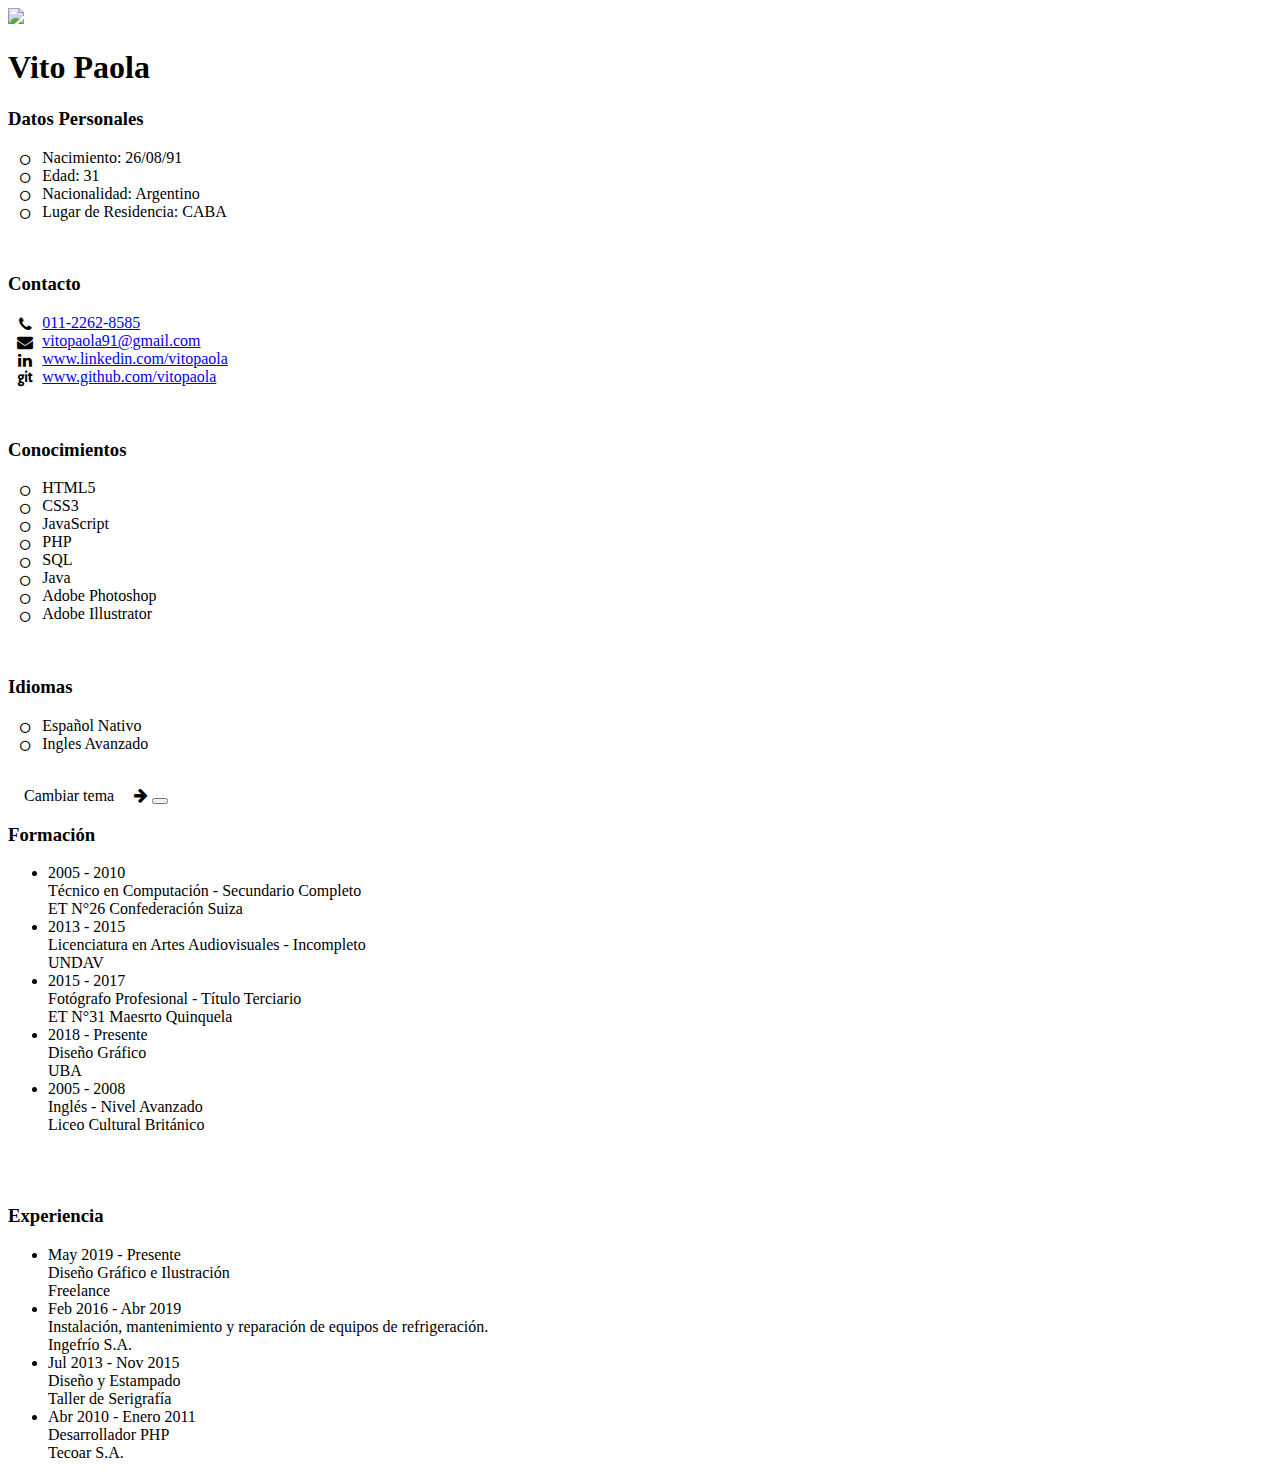
==== index.html @ 964f7538 "Update index.html" ====
<!DOCTYPE html>
<html lang="es">
<head>
    <meta charset="UTF-8">
    <meta http-equiv="X-UA-Compatible" content="IE=edge">
    <meta name="viewport" content="width=device-width, initial-scale=1.0">
    <title>Vito Paola Curriculum Vitae</title>
    <link  rel="stylesheet"
     href="https://cdnjs.cloudflare.com/ajax/libs/font-awesome/4.7.0/css/font-awesome.min.css">
    <link rel="stylesheet" href="https://cdnjs.cloudflare.com/ajax/libs/font-awesome/4.7.0/css/font-awesome.css" 
    integrity="sha512-5A8nwdMOWrSz20fDsjczgUidUBR8liPYU+WymTZP1lmY9G6Oc7HlZv156XqnsgNUzTyMefFTcsFH/tnJE/+xBg==" 
    crossorigin="anonymous" referrerpolicy="no-referrer" />
    <link rel="stylesheet" href="Vito Paola Curriculum Vitae.css">
    <script type="text/javascript" src="Vito Paola Curriculum Vitae.js"></script>
</head>
<body>
    <div class=contenedor>
        <div class="contenedor_izq" id="izq">
            <script>let izq = document.getElementById('izq');
            </script>
            <div class="datos">
                <div class="foto">
                    <img src="https://postimg.cc/WdNPbLHZ">
                </div> 
                <h1>Vito Paola</h1>
            </div>
            <div class="separador"></div>
            <div class="infoPersonal">
                <h3 class="titulos">Datos Personales</h3>
                <ul class="fa-ul">
                    <li>
                        <span class="fa-li"><i class="fa fa-genderless" aria-hidden="true"></i>
                        </span>
                        <span class="textolista">Nacimiento: 26/08/91</span>
                    </li>
                    <li>
                        <span class="fa-li"><i class="fa fa-genderless" aria-hidden="true"></i>
                        </span>
                        <span class="textolista">Edad: 31</span>
                    </li>
                    <li>
                        <span class="fa-li"><i class="fa fa-genderless" aria-hidden="true"></i>
                        </span>
                        <span class="textolista"> Nacionalidad: Argentino</span>
                    </li>
                    <li>
                        <span class="fa-li"><i class="fa fa-genderless" aria-hidden="true"></i>
                        </span>
                        <span class="textolista">Lugar de Residencia: CABA</span>
                    </li>
                </ul>
            </div>
            <br>
            <div class="separador"></div>
            <div class="contacto">
                <h3 class="titulos">Contacto</h3>
                <ul class="fa-ul">
                    <li><div class="enlace">
                        <span class="fa-li"><i class="fa fa-phone" aria-hidden="true"></i>
                        </span>
                        <a href="tel:+5491122628585">
                        <span class="textolista">011-2262-8585</span></a>
                        </div>
                    </li>
                    <li><div class="enlace">
                        <span class="fa-li"><i class="fa fa-envelope" aria-hidden="true"></i>
                        </span>
                        <a href="mailto:vitopaola91@gmail.com">
                        <span class="textolista">vitopaola91@gmail.com</span></a>
                        </div>
                    </li>
                    <li><div class="enlace">
                        <span class="fa-li"><i class="fa fa-linkedin" aria-hidden="true"></i>
                        </span>
                        <a href="https://www.linkedin.com/in/vitopaola/" target="_blank" >
                        <span class="textolista">www.linkedin.com/vitopaola</span></a>
                        </div>
                    </li>
                    <li><div class="enlace">
                        <span class="fa-li"><i class="fa fa-git" aria-hidden="true"></i>
                        </span>
                        <a href="https://github.com/vitopaola" target="_blank" >
                        <span class="textolista">www.github.com/vitopaola</span></a>
                        </div>
                    </li>
                </ul>
            </div>
            <br>
            <div class="separador"></div>
            <div class="conocimientos">
                <h3 class="titulos">Conocimientos</h3>
                <ul class="fa-ul">
                    <li><span class="fa-li"><i class="fa fa-genderless" aria-hidden="true"></i>
                    </span>
                        <span class="textolista">HTML5</span>
                    </li>
                    <li><span class="fa-li"><i class="fa fa-genderless" aria-hidden="true"></i>
                    </span>
                        <span class="textolista">CSS3</span>
                    </li>
                    <li><span class="fa-li"><i class="fa fa-genderless" aria-hidden="true"></i>
                    </span>
                        <span class="textolista">JavaScript</span>
                    </li>
                    <li><span class="fa-li"><i class="fa fa-genderless" aria-hidden="true"></i>
                    </span>
                        <span class="textolista">PHP</span>
                    </li>
                    <li><span class="fa-li"><i class="fa fa-genderless" aria-hidden="true"></i>
                    </span>
                        <span class="textolista">SQL</span>
                    </li>
                    <li><span class="fa-li"><i class="fa fa-genderless" aria-hidden="true"></i>
                    </span>
                        <span class="textolista">Java</span>
                    </li>
                    <li><span class="fa-li"><i class="fa fa-genderless" aria-hidden="true"></i>
                    </span>
                        <span class="textolista">Adobe Photoshop</span>
                    </li>
                    <li><span class="fa-li"><i class="fa fa-genderless" aria-hidden="true"></i>
                    </span>
                        <span class="textolista" >Adobe Illustrator</span>
                    </li>
                </ul>
            </div>
            <br>
            <div class="separador"></div>
            <div class="idiomas">
                <h3 class="titulos">Idiomas</h3>
                <ul class="fa-ul">
                    <li><span class="fa-li"><i class="fa fa-genderless" aria-hidden="true"></i>
                    </span><span class="textolista">Español Nativo</span>
                        <span class="porcentaje">
                            <div style="width:100%"></div>
                        </span>
                    </li>
                    <li><span class="fa-li"><i class="fa fa-genderless" aria-hidden="true"></i>
                    </span><span class="textolista">Ingles Avanzado</span>
                        <span class="porcentaje">
                            <div style="width:60%"></div>
                        </span>
                    </li>
                </ul>
            </div>
            <div class="separador"></div><br>
            <div class="contenedor_boton">
                <span class="texto_boton">&nbsp;&nbsp;&nbsp;&nbsp;Cambiar tema&nbsp;&nbsp;&nbsp;&nbsp;</span>
                <i class="fa fa-arrow-right" aria-hidden="true"></i>
                <button type="button" class="boton" id="btn" onclick="cambiarColor()"></button>
            </div>
        </div>
        
        <div class="contenedor_der" id="der">
            <script>let der = document.getElementById('der');
            </script>
            <div class="formacion">
                <h3 class="titulos_der">Formación</h3>
                <ul>
                    <li><span class="fecha">2005 - 2010</span><br>
                        <span class="puesto">Técnico en Computación - Secundario Completo</span><br>
                        <span class="lugar">ET N°26 Confederación Suiza</span><br>
                    </li>
                    <li><span class="fecha">2013 - 2015</span><br>
                        <span class="puesto">Licenciatura en Artes Audiovisuales - Incompleto</span><br>
                        <span class="lugar">UNDAV</span><br>
                    </li>
                    <li><span class="fecha">2015 - 2017</span><br>
                        <span class="puesto">Fotógrafo Profesional - Título Terciario</span><br>
                        <span class="lugar">ET N°31 Maesrto Quinquela</span><br>
                    </li>
                    <li><span class="fecha">2018 - Presente</span><br>
                        <span class="puesto">Diseño Gráfico </span><br>
                        <span class="lugar">UBA</span><br>
                    </li>
                    <li><span class="fecha">2005 - 2008</span><br>
                        <span class="puesto">Inglés - Nivel Avanzado</span><br>
                        <span class="lugar">Liceo Cultural Británico</span><br>
                    </li>
                </ul>
                
            </div>
            <br>
            <div class="separador_der"></div>
            <br>
            
            <div class="experiencia">
                <h3 class="titulos_der">Experiencia</h3>
                <ul>
                    <li><span class="fecha">May 2019 - Presente</span><br>
                        <span class="puesto">Diseño Gráfico e Ilustración</span><br>
                        <span class="lugar">Freelance</span><br>
                    </li>
                    <li><span class="fecha">Feb 2016 - Abr 2019</span><br>
                        <span class="puesto">Instalación, mantenimiento y reparación de equipos de refrigeración.
                        </span><br>
                        <span class="lugar">Ingefrío S.A.</span><br>
                    </li>
                    <li><span class="fecha">Jul 2013 - Nov 2015</span><br>
                        <span class="puesto">Diseño y Estampado</span><br>
                        <span class="lugar">Taller de Serigrafía</span><br>
                    </li>
                    <li><span class="fecha">Abr 2010 - Enero 2011</span><br>
                        <span class="puesto">Desarrollador PHP</span><br>
                        <span class="lugar">Tecoar S.A.</span><br>
                    </li>
                </ul>
            </div>
            
        </div>
    </div>
</body>
</html>
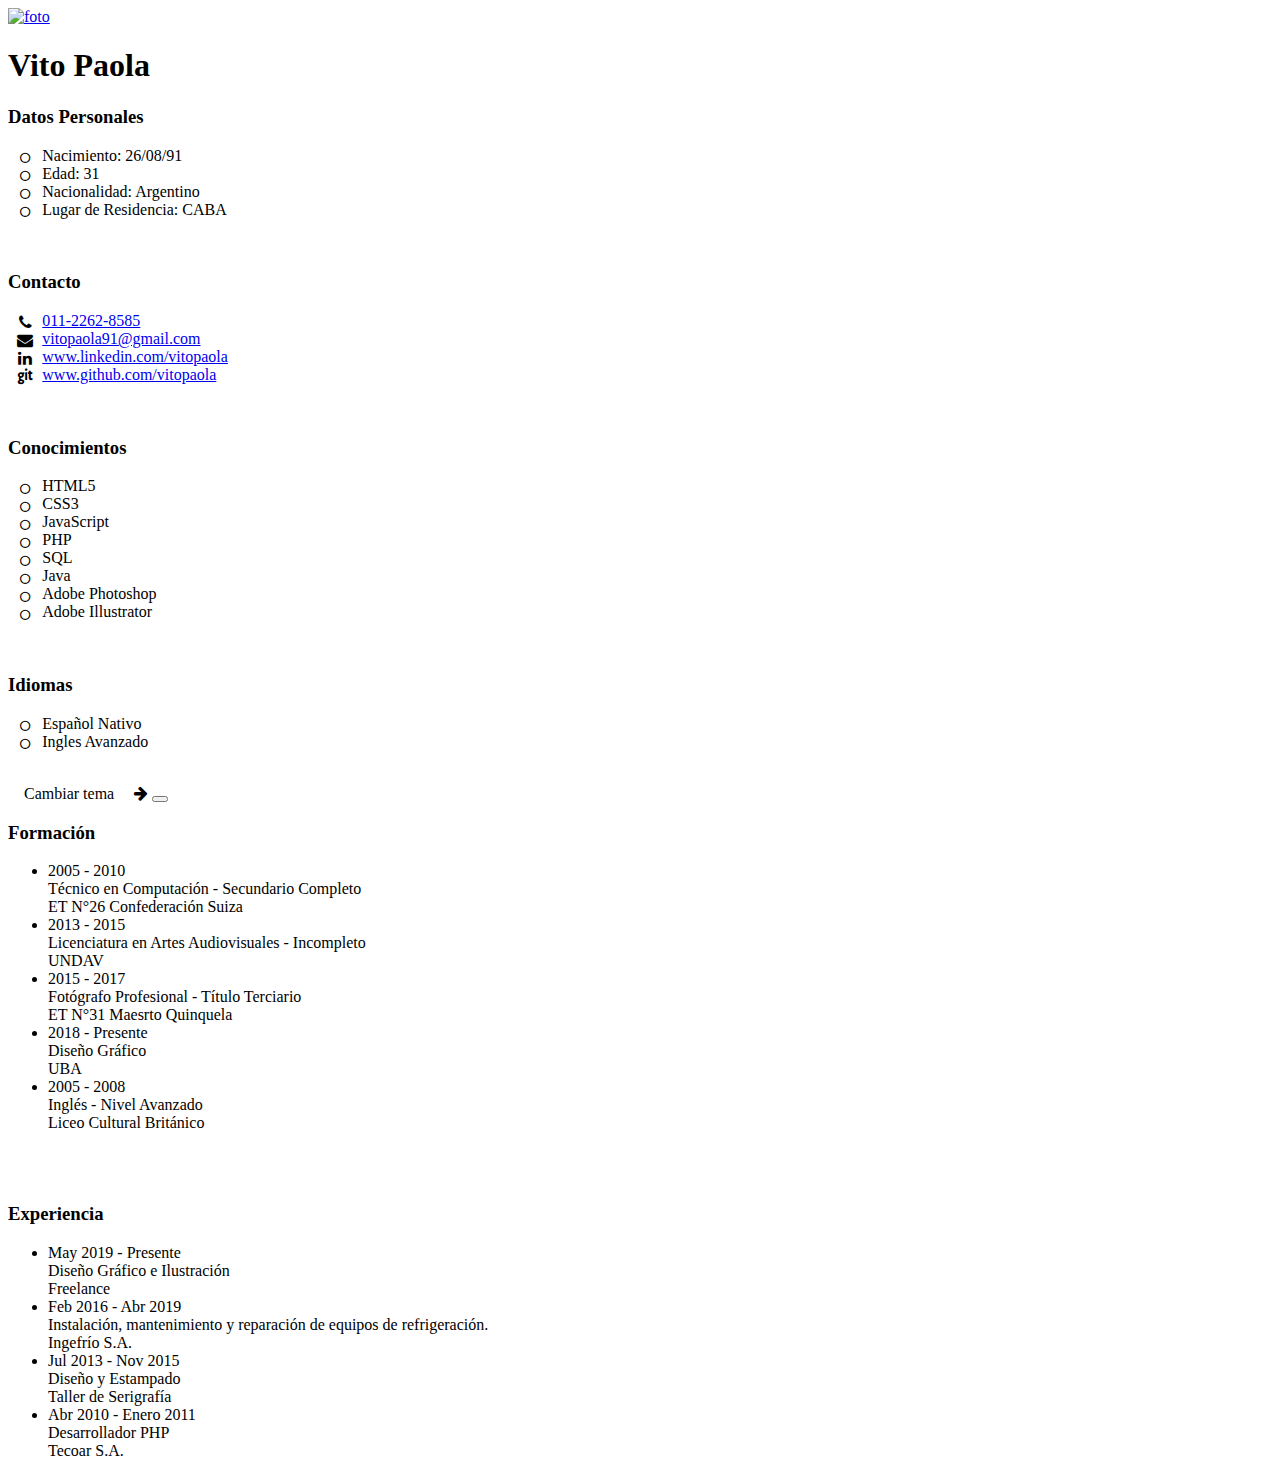
==== commit 1f9d1828: "Update index.html" ====
--- a/index.html
+++ b/index.html
@@ -1,213 +1,214 @@
-<!DOCTYPE html>
-<html lang="es">
-<head>
-    <meta charset="UTF-8">
-    <meta http-equiv="X-UA-Compatible" content="IE=edge">
-    <meta name="viewport" content="width=device-width, initial-scale=1.0">
-    <title>Vito Paola Curriculum Vitae</title>
-    <link  rel="stylesheet"
-     href="https://cdnjs.cloudflare.com/ajax/libs/font-awesome/4.7.0/css/font-awesome.min.css">
-    <link rel="stylesheet" href="https://cdnjs.cloudflare.com/ajax/libs/font-awesome/4.7.0/css/font-awesome.css" 
-    integrity="sha512-5A8nwdMOWrSz20fDsjczgUidUBR8liPYU+WymTZP1lmY9G6Oc7HlZv156XqnsgNUzTyMefFTcsFH/tnJE/+xBg==" 
-    crossorigin="anonymous" referrerpolicy="no-referrer" />
-    <link rel="stylesheet" href="Vito Paola Curriculum Vitae.css">
-    <script type="text/javascript" src="Vito Paola Curriculum Vitae.js"></script>
-</head>
-<body>
-    <div class=contenedor>
-        <div class="contenedor_izq" id="izq">
-            <script>let izq = document.getElementById('izq');
-            </script>
-            <div class="datos">
-                <div class="foto">
-                    <img src="https://postimg.cc/WdNPbLHZ">
-                </div> 
-                <h1>Vito Paola</h1>
-            </div>
-            <div class="separador"></div>
-            <div class="infoPersonal">
-                <h3 class="titulos">Datos Personales</h3>
-                <ul class="fa-ul">
-                    <li>
-                        <span class="fa-li"><i class="fa fa-genderless" aria-hidden="true"></i>
-                        </span>
-                        <span class="textolista">Nacimiento: 26/08/91</span>
-                    </li>
-                    <li>
-                        <span class="fa-li"><i class="fa fa-genderless" aria-hidden="true"></i>
-                        </span>
-                        <span class="textolista">Edad: 31</span>
-                    </li>
-                    <li>
-                        <span class="fa-li"><i class="fa fa-genderless" aria-hidden="true"></i>
-                        </span>
-                        <span class="textolista"> Nacionalidad: Argentino</span>
-                    </li>
-                    <li>
-                        <span class="fa-li"><i class="fa fa-genderless" aria-hidden="true"></i>
-                        </span>
-                        <span class="textolista">Lugar de Residencia: CABA</span>
-                    </li>
-                </ul>
-            </div>
-            <br>
-            <div class="separador"></div>
-            <div class="contacto">
-                <h3 class="titulos">Contacto</h3>
-                <ul class="fa-ul">
-                    <li><div class="enlace">
-                        <span class="fa-li"><i class="fa fa-phone" aria-hidden="true"></i>
-                        </span>
-                        <a href="tel:+5491122628585">
-                        <span class="textolista">011-2262-8585</span></a>
-                        </div>
-                    </li>
-                    <li><div class="enlace">
-                        <span class="fa-li"><i class="fa fa-envelope" aria-hidden="true"></i>
-                        </span>
-                        <a href="mailto:vitopaola91@gmail.com">
-                        <span class="textolista">vitopaola91@gmail.com</span></a>
-                        </div>
-                    </li>
-                    <li><div class="enlace">
-                        <span class="fa-li"><i class="fa fa-linkedin" aria-hidden="true"></i>
-                        </span>
-                        <a href="https://www.linkedin.com/in/vitopaola/" target="_blank" >
-                        <span class="textolista">www.linkedin.com/vitopaola</span></a>
-                        </div>
-                    </li>
-                    <li><div class="enlace">
-                        <span class="fa-li"><i class="fa fa-git" aria-hidden="true"></i>
-                        </span>
-                        <a href="https://github.com/vitopaola" target="_blank" >
-                        <span class="textolista">www.github.com/vitopaola</span></a>
-                        </div>
-                    </li>
-                </ul>
-            </div>
-            <br>
-            <div class="separador"></div>
-            <div class="conocimientos">
-                <h3 class="titulos">Conocimientos</h3>
-                <ul class="fa-ul">
-                    <li><span class="fa-li"><i class="fa fa-genderless" aria-hidden="true"></i>
-                    </span>
-                        <span class="textolista">HTML5</span>
-                    </li>
-                    <li><span class="fa-li"><i class="fa fa-genderless" aria-hidden="true"></i>
-                    </span>
-                        <span class="textolista">CSS3</span>
-                    </li>
-                    <li><span class="fa-li"><i class="fa fa-genderless" aria-hidden="true"></i>
-                    </span>
-                        <span class="textolista">JavaScript</span>
-                    </li>
-                    <li><span class="fa-li"><i class="fa fa-genderless" aria-hidden="true"></i>
-                    </span>
-                        <span class="textolista">PHP</span>
-                    </li>
-                    <li><span class="fa-li"><i class="fa fa-genderless" aria-hidden="true"></i>
-                    </span>
-                        <span class="textolista">SQL</span>
-                    </li>
-                    <li><span class="fa-li"><i class="fa fa-genderless" aria-hidden="true"></i>
-                    </span>
-                        <span class="textolista">Java</span>
-                    </li>
-                    <li><span class="fa-li"><i class="fa fa-genderless" aria-hidden="true"></i>
-                    </span>
-                        <span class="textolista">Adobe Photoshop</span>
-                    </li>
-                    <li><span class="fa-li"><i class="fa fa-genderless" aria-hidden="true"></i>
-                    </span>
-                        <span class="textolista" >Adobe Illustrator</span>
-                    </li>
-                </ul>
-            </div>
-            <br>
-            <div class="separador"></div>
-            <div class="idiomas">
-                <h3 class="titulos">Idiomas</h3>
-                <ul class="fa-ul">
-                    <li><span class="fa-li"><i class="fa fa-genderless" aria-hidden="true"></i>
-                    </span><span class="textolista">Español Nativo</span>
-                        <span class="porcentaje">
-                            <div style="width:100%"></div>
-                        </span>
-                    </li>
-                    <li><span class="fa-li"><i class="fa fa-genderless" aria-hidden="true"></i>
-                    </span><span class="textolista">Ingles Avanzado</span>
-                        <span class="porcentaje">
-                            <div style="width:60%"></div>
-                        </span>
-                    </li>
-                </ul>
-            </div>
-            <div class="separador"></div><br>
-            <div class="contenedor_boton">
-                <span class="texto_boton">&nbsp;&nbsp;&nbsp;&nbsp;Cambiar tema&nbsp;&nbsp;&nbsp;&nbsp;</span>
-                <i class="fa fa-arrow-right" aria-hidden="true"></i>
-                <button type="button" class="boton" id="btn" onclick="cambiarColor()"></button>
-            </div>
-        </div>
-        
-        <div class="contenedor_der" id="der">
-            <script>let der = document.getElementById('der');
-            </script>
-            <div class="formacion">
-                <h3 class="titulos_der">Formación</h3>
-                <ul>
-                    <li><span class="fecha">2005 - 2010</span><br>
-                        <span class="puesto">Técnico en Computación - Secundario Completo</span><br>
-                        <span class="lugar">ET N°26 Confederación Suiza</span><br>
-                    </li>
-                    <li><span class="fecha">2013 - 2015</span><br>
-                        <span class="puesto">Licenciatura en Artes Audiovisuales - Incompleto</span><br>
-                        <span class="lugar">UNDAV</span><br>
-                    </li>
-                    <li><span class="fecha">2015 - 2017</span><br>
-                        <span class="puesto">Fotógrafo Profesional - Título Terciario</span><br>
-                        <span class="lugar">ET N°31 Maesrto Quinquela</span><br>
-                    </li>
-                    <li><span class="fecha">2018 - Presente</span><br>
-                        <span class="puesto">Diseño Gráfico </span><br>
-                        <span class="lugar">UBA</span><br>
-                    </li>
-                    <li><span class="fecha">2005 - 2008</span><br>
-                        <span class="puesto">Inglés - Nivel Avanzado</span><br>
-                        <span class="lugar">Liceo Cultural Británico</span><br>
-                    </li>
-                </ul>
-                
-            </div>
-            <br>
-            <div class="separador_der"></div>
-            <br>
-            
-            <div class="experiencia">
-                <h3 class="titulos_der">Experiencia</h3>
-                <ul>
-                    <li><span class="fecha">May 2019 - Presente</span><br>
-                        <span class="puesto">Diseño Gráfico e Ilustración</span><br>
-                        <span class="lugar">Freelance</span><br>
-                    </li>
-                    <li><span class="fecha">Feb 2016 - Abr 2019</span><br>
-                        <span class="puesto">Instalación, mantenimiento y reparación de equipos de refrigeración.
-                        </span><br>
-                        <span class="lugar">Ingefrío S.A.</span><br>
-                    </li>
-                    <li><span class="fecha">Jul 2013 - Nov 2015</span><br>
-                        <span class="puesto">Diseño y Estampado</span><br>
-                        <span class="lugar">Taller de Serigrafía</span><br>
-                    </li>
-                    <li><span class="fecha">Abr 2010 - Enero 2011</span><br>
-                        <span class="puesto">Desarrollador PHP</span><br>
-                        <span class="lugar">Tecoar S.A.</span><br>
-                    </li>
-                </ul>
-            </div>
-            
-        </div>
-    </div>
-</body>
-</html>
+<!DOCTYPE html>
+<html lang="es">
+<head>
+    <meta charset="UTF-8">
+    <meta http-equiv="X-UA-Compatible" content="IE=edge">
+    <meta name="viewport" content="width=device-width, initial-scale=1.0">
+    <title>Vito Paola Curriculum Vitae</title>
+    <a href='https://postimg.cc/Wq13xWkL' target='_blank'>
+    <link  rel="stylesheet"
+     href="https://cdnjs.cloudflare.com/ajax/libs/font-awesome/4.7.0/css/font-awesome.min.css">
+    <link rel="stylesheet" href="https://cdnjs.cloudflare.com/ajax/libs/font-awesome/4.7.0/css/font-awesome.css" 
+    integrity="sha512-5A8nwdMOWrSz20fDsjczgUidUBR8liPYU+WymTZP1lmY9G6Oc7HlZv156XqnsgNUzTyMefFTcsFH/tnJE/+xBg==" 
+    crossorigin="anonymous" referrerpolicy="no-referrer" />
+    <link rel="stylesheet" href="Vito Paola Curriculum Vitae.css">
+    <script type="text/javascript" src="Vito Paola Curriculum Vitae.js"></script>
+</head>
+<body>
+    <div class=contenedor>
+        <div class="contenedor_izq" id="izq">
+            <script>let izq = document.getElementById('izq');
+            </script>
+            <div class="datos">
+                <div class="foto">
+                    <a href='https://postimages.org/' target='_blank'><img src='https://i.postimg.cc/y896j7hL/foto.jpg' border='0' alt='foto'/></a>
+                </div> 
+                <h1>Vito Paola</h1>
+            </div>
+            <div class="separador"></div>
+            <div class="infoPersonal">
+                <h3 class="titulos">Datos Personales</h3>
+                <ul class="fa-ul">
+                    <li>
+                        <span class="fa-li"><i class="fa fa-genderless" aria-hidden="true"></i>
+                        </span>
+                        <span class="textolista">Nacimiento: 26/08/91</span>
+                    </li>
+                    <li>
+                        <span class="fa-li"><i class="fa fa-genderless" aria-hidden="true"></i>
+                        </span>
+                        <span class="textolista">Edad: 31</span>
+                    </li>
+                    <li>
+                        <span class="fa-li"><i class="fa fa-genderless" aria-hidden="true"></i>
+                        </span>
+                        <span class="textolista"> Nacionalidad: Argentino</span>
+                    </li>
+                    <li>
+                        <span class="fa-li"><i class="fa fa-genderless" aria-hidden="true"></i>
+                        </span>
+                        <span class="textolista">Lugar de Residencia: CABA</span>
+                    </li>
+                </ul>
+            </div>
+            <br>
+            <div class="separador"></div>
+            <div class="contacto">
+                <h3 class="titulos">Contacto</h3>
+                <ul class="fa-ul">
+                    <li><div class="enlace">
+                        <span class="fa-li"><i class="fa fa-phone" aria-hidden="true"></i>
+                        </span>
+                        <a href="tel:+5491122628585">
+                        <span class="textolista">011-2262-8585</span></a>
+                        </div>
+                    </li>
+                    <li><div class="enlace">
+                        <span class="fa-li"><i class="fa fa-envelope" aria-hidden="true"></i>
+                        </span>
+                        <a href="mailto:vitopaola91@gmail.com">
+                        <span class="textolista">vitopaola91@gmail.com</span></a>
+                        </div>
+                    </li>
+                    <li><div class="enlace">
+                        <span class="fa-li"><i class="fa fa-linkedin" aria-hidden="true"></i>
+                        </span>
+                        <a href="https://www.linkedin.com/in/vitopaola/" target="_blank" >
+                        <span class="textolista">www.linkedin.com/vitopaola</span></a>
+                        </div>
+                    </li>
+                    <li><div class="enlace">
+                        <span class="fa-li"><i class="fa fa-git" aria-hidden="true"></i>
+                        </span>
+                        <a href="https://github.com/vitopaola" target="_blank" >
+                        <span class="textolista">www.github.com/vitopaola</span></a>
+                        </div>
+                    </li>
+                </ul>
+            </div>
+            <br>
+            <div class="separador"></div>
+            <div class="conocimientos">
+                <h3 class="titulos">Conocimientos</h3>
+                <ul class="fa-ul">
+                    <li><span class="fa-li"><i class="fa fa-genderless" aria-hidden="true"></i>
+                    </span>
+                        <span class="textolista">HTML5</span>
+                    </li>
+                    <li><span class="fa-li"><i class="fa fa-genderless" aria-hidden="true"></i>
+                    </span>
+                        <span class="textolista">CSS3</span>
+                    </li>
+                    <li><span class="fa-li"><i class="fa fa-genderless" aria-hidden="true"></i>
+                    </span>
+                        <span class="textolista">JavaScript</span>
+                    </li>
+                    <li><span class="fa-li"><i class="fa fa-genderless" aria-hidden="true"></i>
+                    </span>
+                        <span class="textolista">PHP</span>
+                    </li>
+                    <li><span class="fa-li"><i class="fa fa-genderless" aria-hidden="true"></i>
+                    </span>
+                        <span class="textolista">SQL</span>
+                    </li>
+                    <li><span class="fa-li"><i class="fa fa-genderless" aria-hidden="true"></i>
+                    </span>
+                        <span class="textolista">Java</span>
+                    </li>
+                    <li><span class="fa-li"><i class="fa fa-genderless" aria-hidden="true"></i>
+                    </span>
+                        <span class="textolista">Adobe Photoshop</span>
+                    </li>
+                    <li><span class="fa-li"><i class="fa fa-genderless" aria-hidden="true"></i>
+                    </span>
+                        <span class="textolista" >Adobe Illustrator</span>
+                    </li>
+                </ul>
+            </div>
+            <br>
+            <div class="separador"></div>
+            <div class="idiomas">
+                <h3 class="titulos">Idiomas</h3>
+                <ul class="fa-ul">
+                    <li><span class="fa-li"><i class="fa fa-genderless" aria-hidden="true"></i>
+                    </span><span class="textolista">Español Nativo</span>
+                        <span class="porcentaje">
+                            <div style="width:100%"></div>
+                        </span>
+                    </li>
+                    <li><span class="fa-li"><i class="fa fa-genderless" aria-hidden="true"></i>
+                    </span><span class="textolista">Ingles Avanzado</span>
+                        <span class="porcentaje">
+                            <div style="width:60%"></div>
+                        </span>
+                    </li>
+                </ul>
+            </div>
+            <div class="separador"></div><br>
+            <div class="contenedor_boton">
+                <span class="texto_boton">&nbsp;&nbsp;&nbsp;&nbsp;Cambiar tema&nbsp;&nbsp;&nbsp;&nbsp;</span>
+                <i class="fa fa-arrow-right" aria-hidden="true"></i>
+                <button type="button" class="boton" id="btn" onclick="cambiarColor()"></button>
+            </div>
+        </div>
+        
+        <div class="contenedor_der" id="der">
+            <script>let der = document.getElementById('der');
+            </script>
+            <div class="formacion">
+                <h3 class="titulos_der">Formación</h3>
+                <ul>
+                    <li><span class="fecha">2005 - 2010</span><br>
+                        <span class="puesto">Técnico en Computación - Secundario Completo</span><br>
+                        <span class="lugar">ET N°26 Confederación Suiza</span><br>
+                    </li>
+                    <li><span class="fecha">2013 - 2015</span><br>
+                        <span class="puesto">Licenciatura en Artes Audiovisuales - Incompleto</span><br>
+                        <span class="lugar">UNDAV</span><br>
+                    </li>
+                    <li><span class="fecha">2015 - 2017</span><br>
+                        <span class="puesto">Fotógrafo Profesional - Título Terciario</span><br>
+                        <span class="lugar">ET N°31 Maesrto Quinquela</span><br>
+                    </li>
+                    <li><span class="fecha">2018 - Presente</span><br>
+                        <span class="puesto">Diseño Gráfico </span><br>
+                        <span class="lugar">UBA</span><br>
+                    </li>
+                    <li><span class="fecha">2005 - 2008</span><br>
+                        <span class="puesto">Inglés - Nivel Avanzado</span><br>
+                        <span class="lugar">Liceo Cultural Británico</span><br>
+                    </li>
+                </ul>
+                
+            </div>
+            <br>
+            <div class="separador_der"></div>
+            <br>
+            
+            <div class="experiencia">
+                <h3 class="titulos_der">Experiencia</h3>
+                <ul>
+                    <li><span class="fecha">May 2019 - Presente</span><br>
+                        <span class="puesto">Diseño Gráfico e Ilustración</span><br>
+                        <span class="lugar">Freelance</span><br>
+                    </li>
+                    <li><span class="fecha">Feb 2016 - Abr 2019</span><br>
+                        <span class="puesto">Instalación, mantenimiento y reparación de equipos de refrigeración.
+                        </span><br>
+                        <span class="lugar">Ingefrío S.A.</span><br>
+                    </li>
+                    <li><span class="fecha">Jul 2013 - Nov 2015</span><br>
+                        <span class="puesto">Diseño y Estampado</span><br>
+                        <span class="lugar">Taller de Serigrafía</span><br>
+                    </li>
+                    <li><span class="fecha">Abr 2010 - Enero 2011</span><br>
+                        <span class="puesto">Desarrollador PHP</span><br>
+                        <span class="lugar">Tecoar S.A.</span><br>
+                    </li>
+                </ul>
+            </div>
+            
+        </div>
+    </div>
+</body>
+</html>
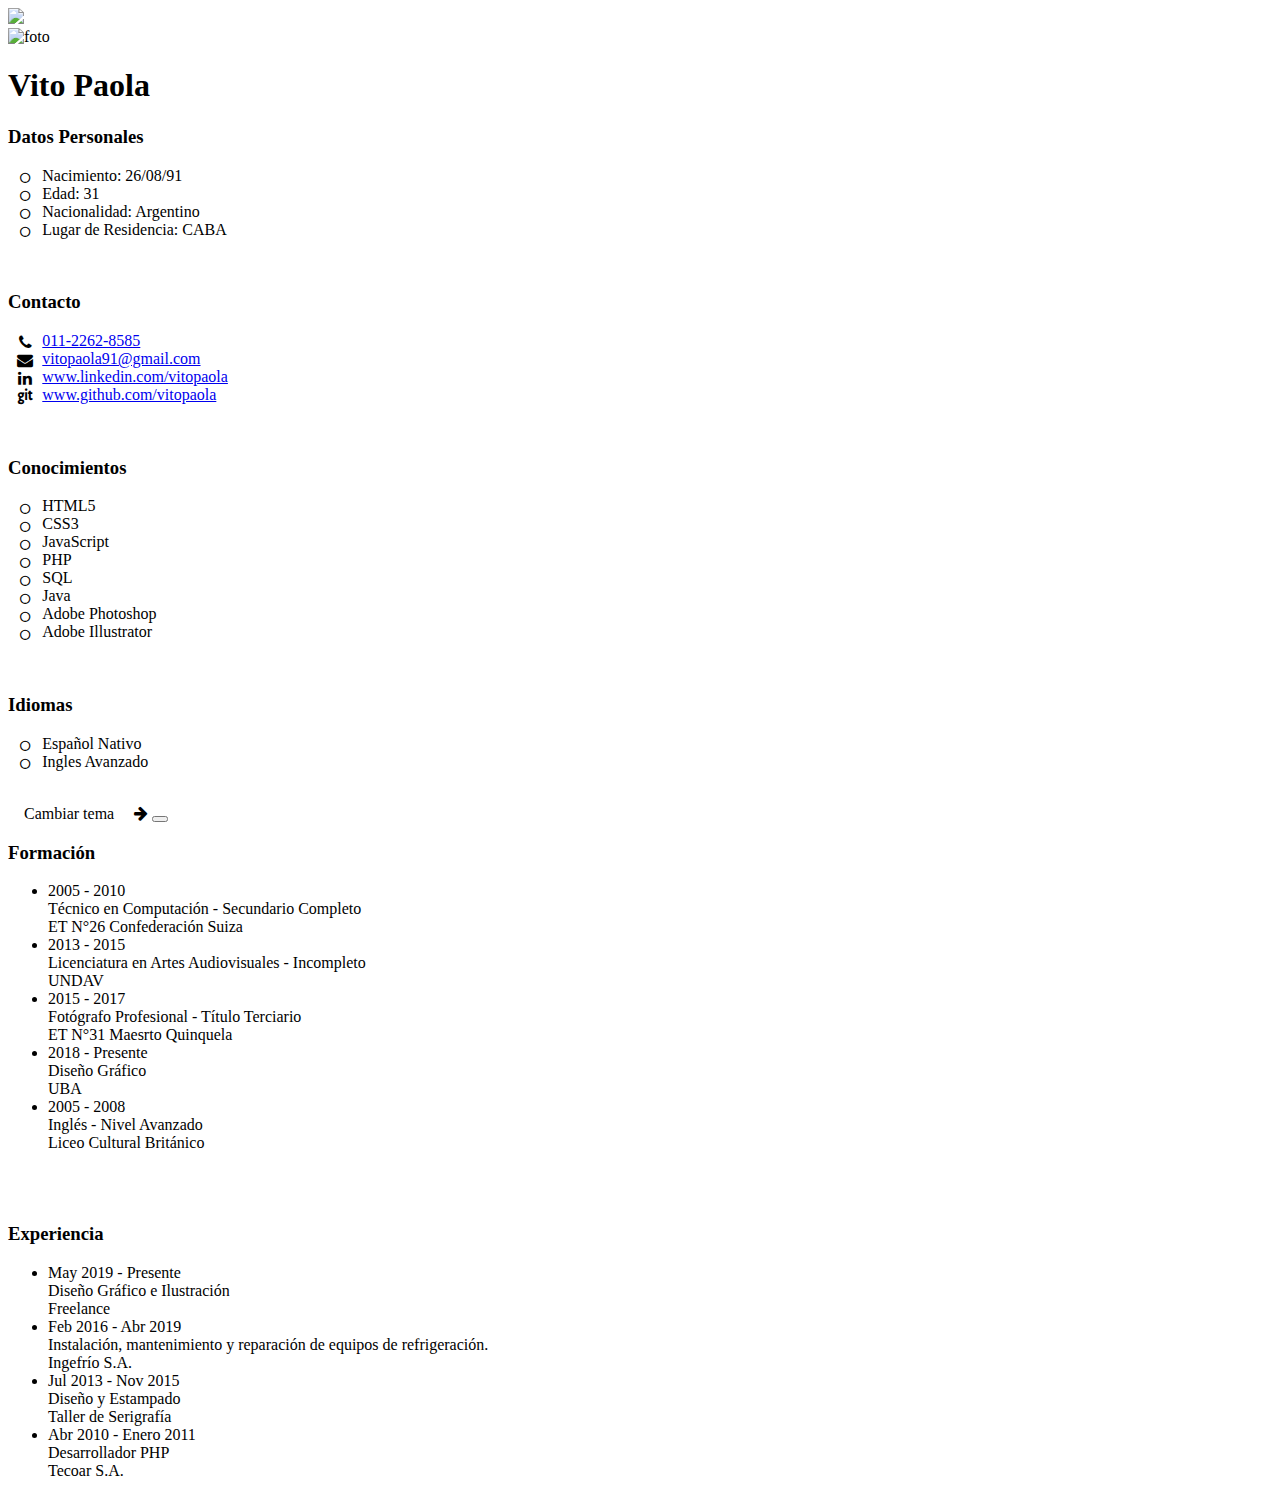
==== commit a90f55ed: "Update index.html" ====
--- a/index.html
+++ b/index.html
@@ -5,7 +5,7 @@
     <meta http-equiv="X-UA-Compatible" content="IE=edge">
     <meta name="viewport" content="width=device-width, initial-scale=1.0">
     <title>Vito Paola Curriculum Vitae</title>
-    <a href='https://postimg.cc/Wq13xWkL' target='_blank'>
+    <img src='https://postimg.cc/Wq13xWkL'>
     <link  rel="stylesheet"
      href="https://cdnjs.cloudflare.com/ajax/libs/font-awesome/4.7.0/css/font-awesome.min.css">
     <link rel="stylesheet" href="https://cdnjs.cloudflare.com/ajax/libs/font-awesome/4.7.0/css/font-awesome.css" 
@@ -21,7 +21,7 @@
             </script>
             <div class="datos">
                 <div class="foto">
-                    <a href='https://postimages.org/' target='_blank'><img src='https://i.postimg.cc/y896j7hL/foto.jpg' border='0' alt='foto'/></a>
+                    <img src='https://i.postimg.cc/y896j7hL/foto.jpg' border='0' alt='foto'/>
                 </div> 
                 <h1>Vito Paola</h1>
             </div>
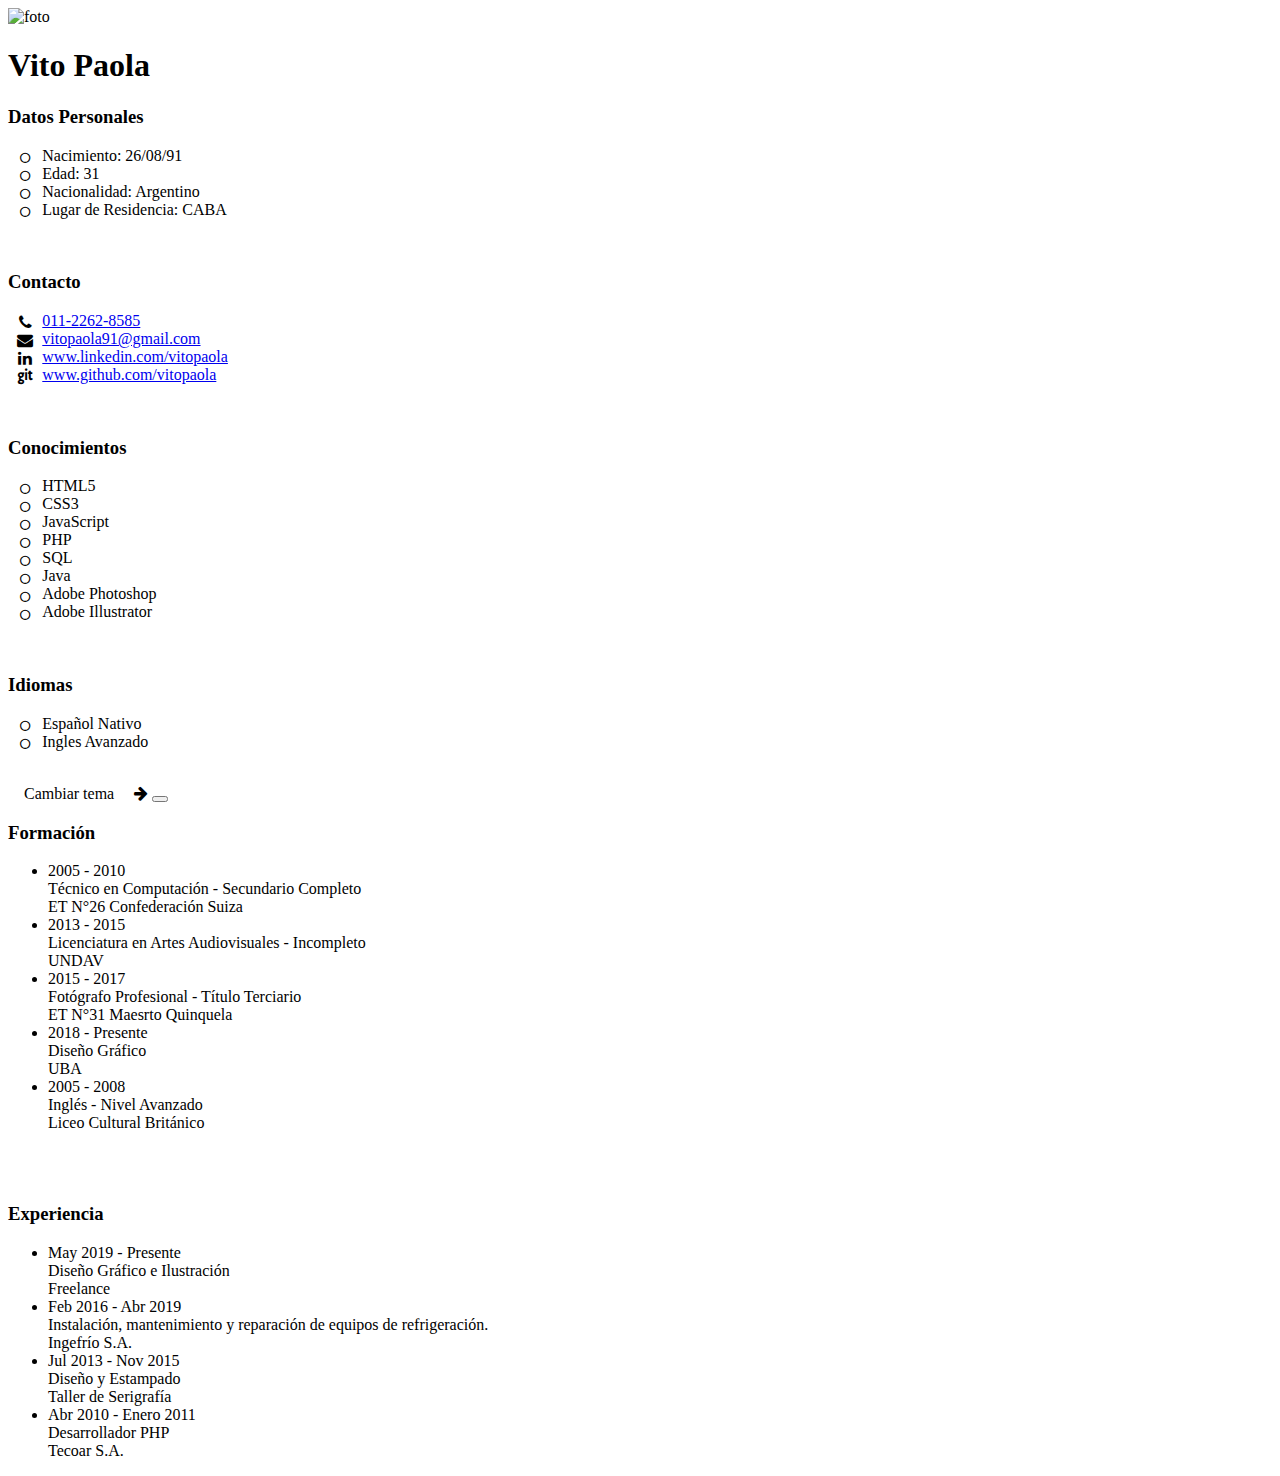
==== commit 46f91792: "Update index.html" ====
--- a/index.html
+++ b/index.html
@@ -5,7 +5,7 @@
     <meta http-equiv="X-UA-Compatible" content="IE=edge">
     <meta name="viewport" content="width=device-width, initial-scale=1.0">
     <title>Vito Paola Curriculum Vitae</title>
-    <img src='https://postimg.cc/Wq13xWkL'>
+    <a href='https://postimg.cc/Wq13xWkL'></a>
     <link  rel="stylesheet"
      href="https://cdnjs.cloudflare.com/ajax/libs/font-awesome/4.7.0/css/font-awesome.min.css">
     <link rel="stylesheet" href="https://cdnjs.cloudflare.com/ajax/libs/font-awesome/4.7.0/css/font-awesome.css" 
